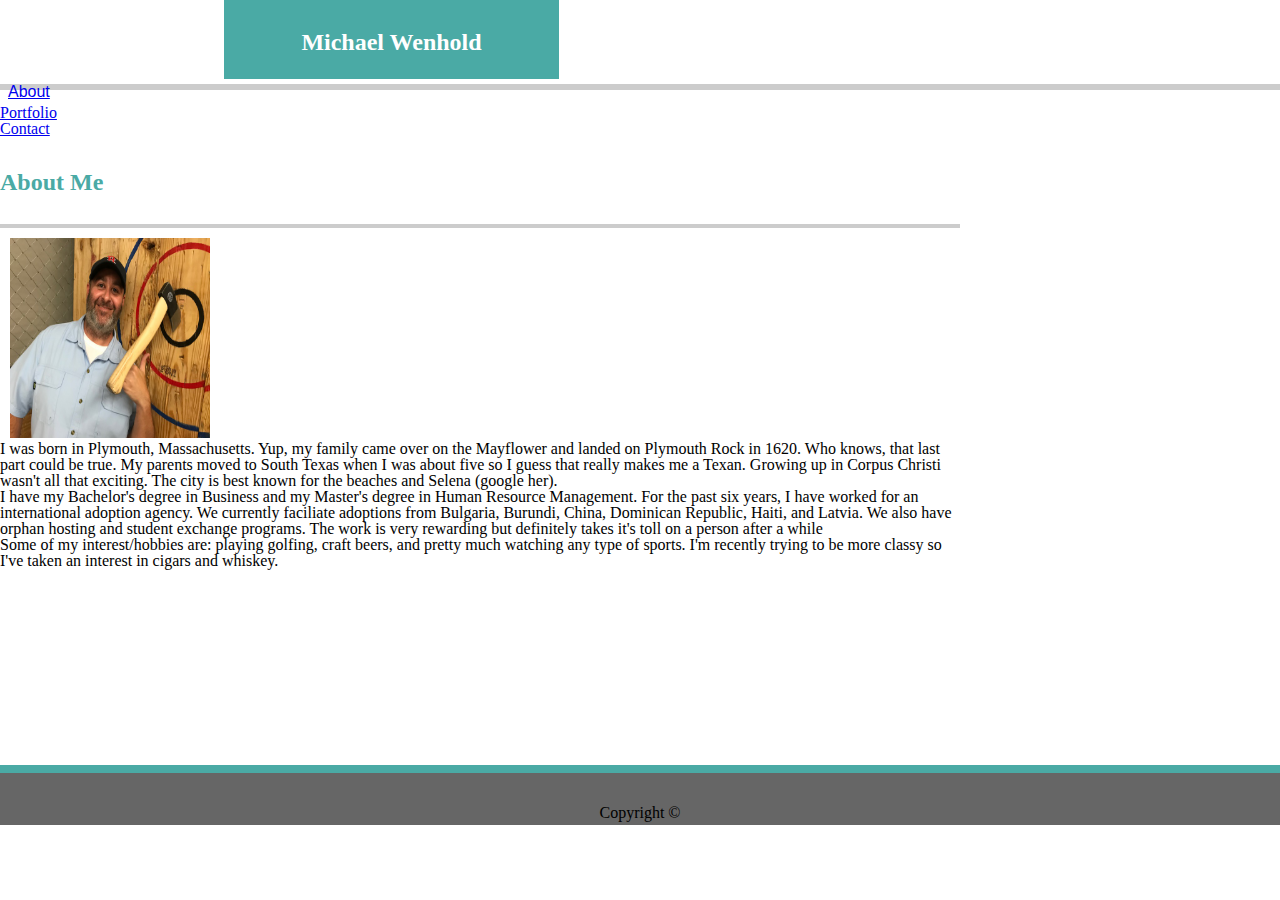
==== index.html @ a62a65aa "Bootstrap-Portfolio" ====
<!DOCTYPE html>
<html lang="en">

<head>
    <meta charset="utf-8" />
    <meta http-equiv="X-UA-Compatible" content="IE=edge">
    <title>About Me</title>
    <meta name="viewport" content="width=device-width, initial-scale=1">
    <link rel="stylesheet" type="text/css" media="screen" href="assets/css/reset.css">
    <link rel="stylesheet" href="https://stackpath.bootstrapcdn.com/bootstrap/4.1.3/css/bootstrap.min.css" integrity="sha384-MCw98/SFnGE8fJT3GXwEOngsV7Zt27NXFoaoApmYm81iuXoPkFOJwJ8ERdknLPMO"
        crossorigin="anonymous">
    <link rel="stylesheet" type="text/css" media="screen" href="assets/css/style.css">
    <script src="main.js"></script>
</head>

<body>

    <nav class="navbar navbar-expand-lg">
        <h2 class="navbar-brand">Michael Wenhold</h2>

        <ul class="navbar-nav ml-auto">
            <li class="nav-item">
                <a class="nav-link" href="index.html">About</a>
            </li>
            <li class"nav-item">
                <a class="nav-link" href="portfolio.html">Portfolio</a>
            </li>
            <li class"nav-item">
                <a class="nav-link" href="contact.html">Contact</a>
            </li>
        </ul>
    </nav>

    <div class="container">

        <div class="row">
            <div class="col-12">
                <h2 class="about">About Me</h2>
            </div>
        </div>

        <div class="row">
            <div class="col-3">
                <img src="assets/images/michael.jpg" class="image1" width="200" height="200" alt="Michael">
            </div>
            <div class="col-9">
                <p>I was born in Plymouth, Massachusetts. Yup, my family came over on the Mayflower and landed on Plymouth Rock
                    in 1620. Who knows, that last part could be true. My parents moved to South Texas when I was about five
                    so I guess that really makes me a Texan. Growing up in Corpus Christi wasn't all that exciting. The city
                    is best known for the beaches and Selena (google her).</p>
                <p>I have my Bachelor's degree in Business and my Master's degree in Human Resource Management. For the past
                    six years, I have worked for an international adoption agency. We currently faciliate adoptions from
                    Bulgaria, Burundi, China, Dominican Republic, Haiti, and Latvia. We also have orphan hosting and student
                    exchange programs. The work is very rewarding but definitely takes it's toll on a person after a while</p>
                <p>Some of my interest/hobbies are: playing golfing, craft beers, and pretty much watching any type of sports.
                    I'm recently trying to be more classy so I've taken an interest in cigars and whiskey.</p>
            </div>
        </div>
    </div>

    <div class="footer">
        <div class="row">
            <div class="col-12">
                    Copyright &copy;
            </div>
        </div>
    </div>







    </div>




    <footer>

    </footer>


</body>


</html>
---- assets/css/style.css ----
* {
    box-sizing: border-box;
    margin: 0;
    padding: 0;
}

body {
    background-image: url("https://www.toptal.com/designers/subtlepatterns/patterns/connectwork.png");
}

.navbar {
    background-color: #ffffff;
    height: 90px;
    border-bottom: 6px solid #cccccc;
    margin-bottom: 50px;
}

.navbar-nav {
    margin-right: 218px;
}

.navbar-brand {
    width: 335px;
    margin-left: 224px;
    padding: 30px 30px 25px 30px;
    color: white;
    background-color:#4aaaa5;
    text-align: center;
    font-family: Georgia, 'Times New Roman', Times, serif;
    font-weight: bold;
    font-size: 24px;
}

.nav-item {
    display: block;
    padding: 8px;
    color: #777777;
    font-family: Arial, Helvetica, sans-serif;
    text-decoration: none;
    line-height: 10px;
}

.container {
    width: 960px;
    height: 500px;
    background-color: #ffffff;
    margin-bottom: 125px;
}

.about {
    background-color: #ffffff;
    color: #4aaaa5;
    font-family: Georgia, 'Times New Roman', Times, serif;
    border-bottom: 4px solid #cccccc;
    padding-bottom: 30px;
    padding-top: 30px;
    font-weight: bold;
    font-size: 24px;
}

img {
    margin-top: 10px;
    margin-left: 10px;
}

.footer {
    height: 60px;
    background-color: #666666;
    border-top: 8px solid #4aaaa5;
    text-align: center;
    line-height: 80px;
}

.group:before,
.group:after {
    content: "";
    display: table;
}

.group:after {
    clear: both;
}

.group {
    *zoom: 1;
}
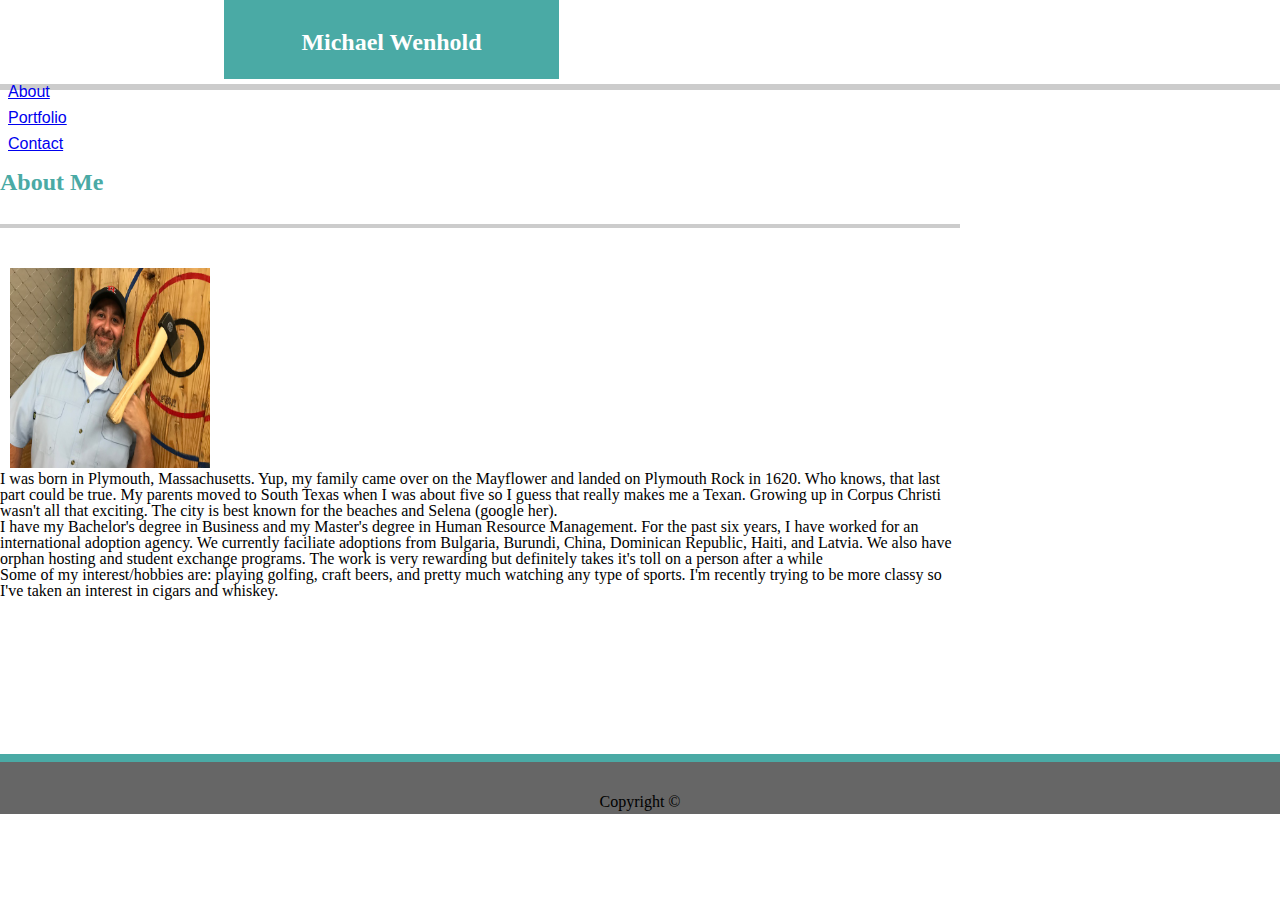
==== commit 0d5dd0f2: "Bootstrap-Portfolio" ====
--- a/index.html
+++ b/index.html
@@ -22,10 +22,10 @@
             <li class="nav-item">
                 <a class="nav-link" href="index.html">About</a>
             </li>
-            <li class"nav-item">
+            <li class="nav-item">
                 <a class="nav-link" href="portfolio.html">Portfolio</a>
             </li>
-            <li class"nav-item">
+            <li class="nav-item">
                 <a class="nav-link" href="contact.html">Contact</a>
             </li>
         </ul>
@@ -58,31 +58,15 @@
         </div>
     </div>
 
+
     <div class="footer">
         <div class="row">
             <div class="col-12">
-                    Copyright &copy;
+                Copyright &copy;
             </div>
         </div>
     </div>
-
-
-
-
-
-
-
-    </div>
-
-
-
-
-    <footer>
-
-    </footer>
-
-
+    
 </body>
 
-
 </html>--- a/assets/css/style.css
+++ b/assets/css/style.css
@@ -42,7 +42,6 @@
 
 .container {
     width: 960px;
-    height: 500px;
     background-color: #ffffff;
     margin-bottom: 125px;
 }
@@ -58,9 +57,28 @@
     font-size: 24px;
 }
 
-img {
+.image1 {
     margin-top: 10px;
     margin-left: 10px;
+}
+
+.card-img-top {
+    width: 100%;
+    border-top-left-radius: calc(.25rem - 1px);
+    border-top-right-radius: calc(.25rem - 1px);
+    height: 175px;
+    background-color: #666666;
+}
+
+.row {
+    padding-bottom: 30px;
+}
+
+.btn-primary {
+    color: #fff;
+    background-color: #4AAAA5;
+    border-color: #fff;
+    margin-bottom: 20px;
 }
 
 .footer {
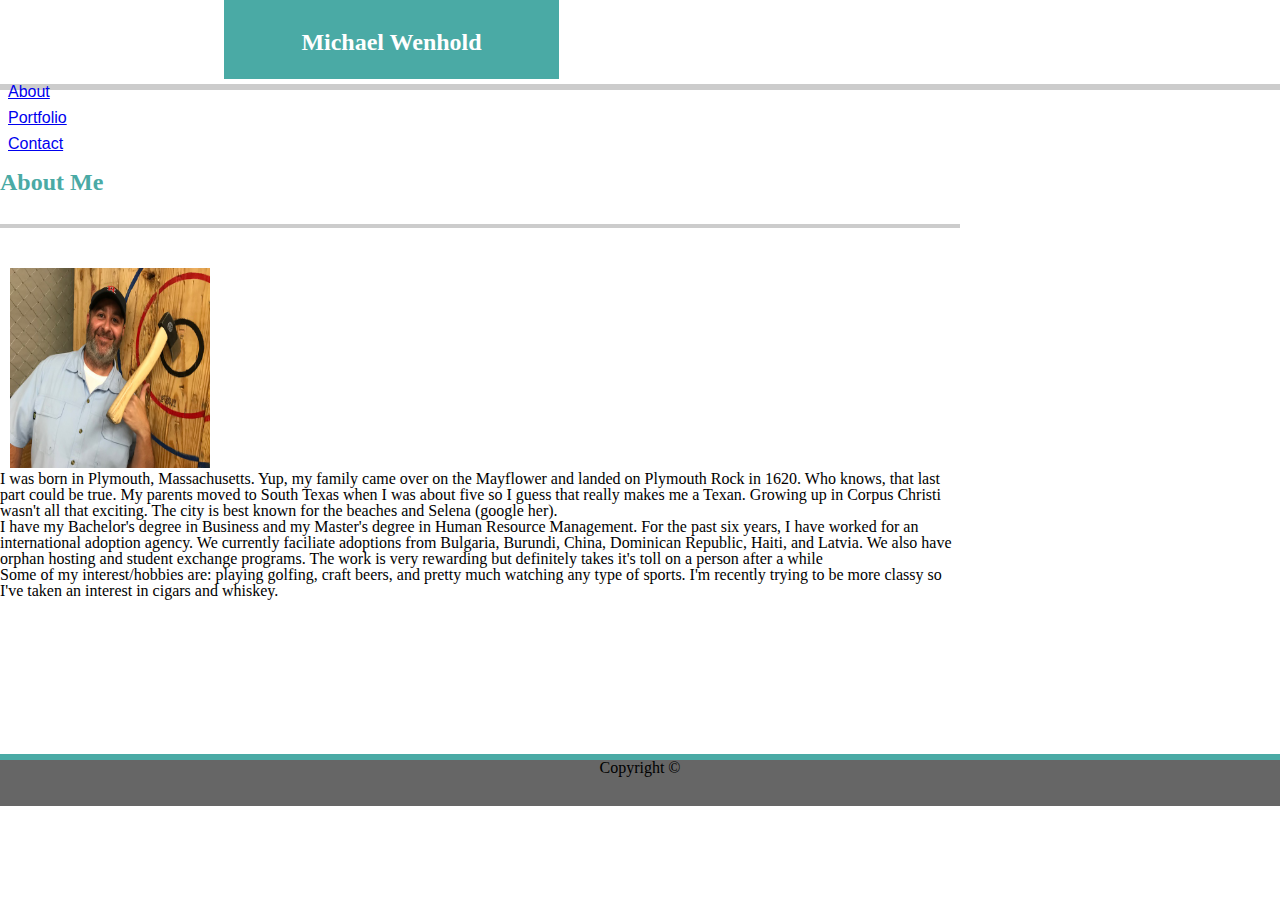
==== commit 5a2576c8: "Bootstrap-Portfolio" ====
--- a/index.html
+++ b/index.html
@@ -59,7 +59,7 @@
     </div>
 
 
-    <div class="footer">
+    <div class="container-fluid">
         <div class="row">
             <div class="col-12">
                 Copyright &copy;
--- a/assets/css/style.css
+++ b/assets/css/style.css
@@ -81,12 +81,10 @@
     margin-bottom: 20px;
 }
 
-.footer {
-    height: 60px;
+.container-fluid {
     background-color: #666666;
-    border-top: 8px solid #4aaaa5;
+    border-top: 6px solid #4aaaa5;
     text-align: center;
-    line-height: 80px;
 }
 
 .group:before,
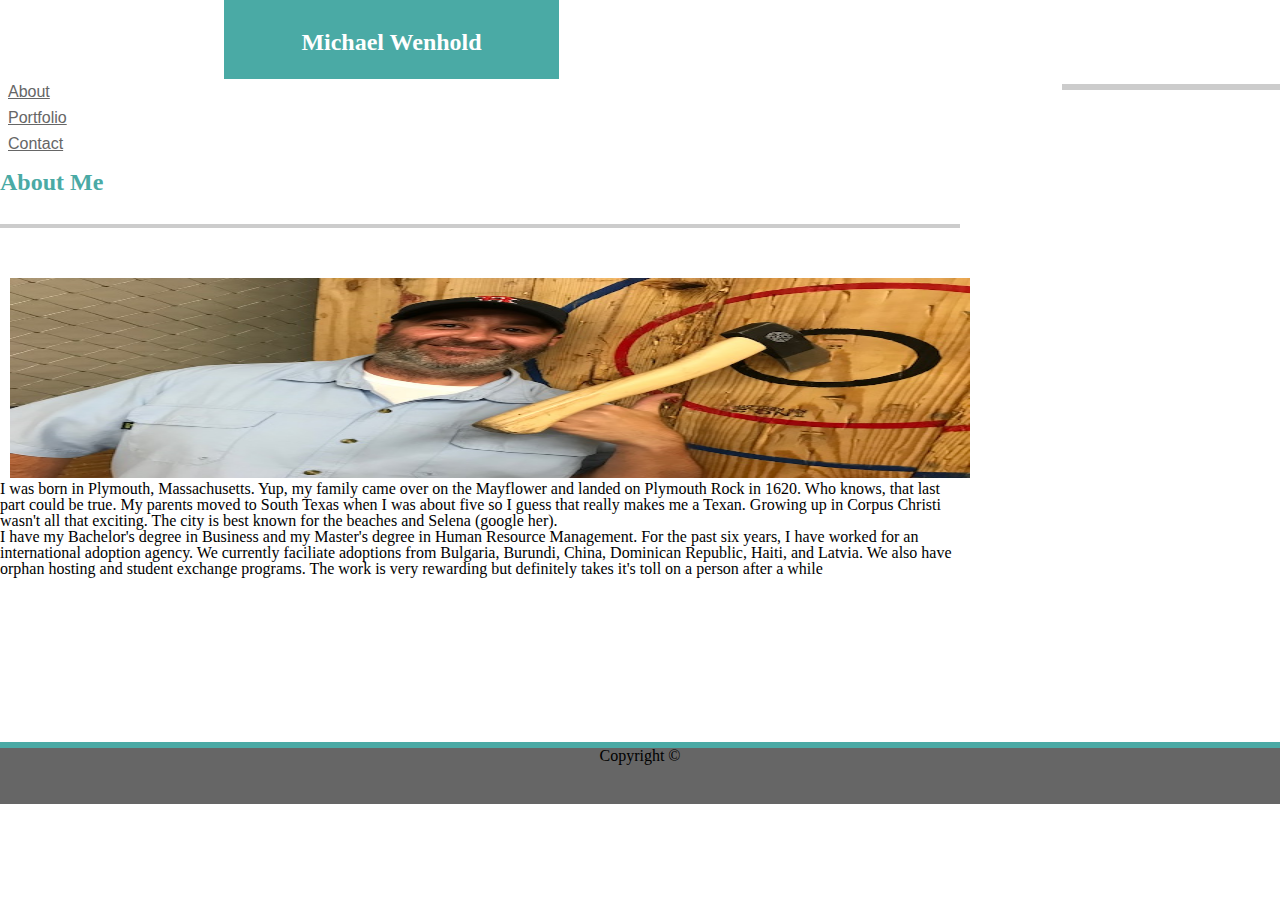
==== commit 41478979: "Bootstrap-Portfolio" ====
--- a/index.html
+++ b/index.html
@@ -17,7 +17,7 @@
 
     <nav class="navbar navbar-expand-lg">
         <h2 class="navbar-brand">Michael Wenhold</h2>
-
+    
         <ul class="navbar-nav ml-auto">
             <li class="nav-item">
                 <a class="nav-link" href="index.html">About</a>
@@ -40,10 +40,10 @@
         </div>
 
         <div class="row">
-            <div class="col-3">
+            <div class="col-sm-11 col-md-6 col-lg-3">
                 <img src="assets/images/michael.jpg" class="image1" width="200" height="200" alt="Michael">
             </div>
-            <div class="col-9">
+            <div class="col-lg-9 col-md-6">
                 <p>I was born in Plymouth, Massachusetts. Yup, my family came over on the Mayflower and landed on Plymouth Rock
                     in 1620. Who knows, that last part could be true. My parents moved to South Texas when I was about five
                     so I guess that really makes me a Texan. Growing up in Corpus Christi wasn't all that exciting. The city
@@ -52,8 +52,6 @@
                     six years, I have worked for an international adoption agency. We currently faciliate adoptions from
                     Bulgaria, Burundi, China, Dominican Republic, Haiti, and Latvia. We also have orphan hosting and student
                     exchange programs. The work is very rewarding but definitely takes it's toll on a person after a while</p>
-                <p>Some of my interest/hobbies are: playing golfing, craft beers, and pretty much watching any type of sports.
-                    I'm recently trying to be more classy so I've taken an interest in cigars and whiskey.</p>
             </div>
         </div>
     </div>
@@ -61,7 +59,7 @@
 
     <div class="container-fluid">
         <div class="row">
-            <div class="col-12">
+            <div class="col-lg-12 col-xs-12">
                 Copyright &copy;
             </div>
         </div>
--- a/assets/css/style.css
+++ b/assets/css/style.css
@@ -17,7 +17,13 @@
 
 .navbar-nav {
     margin-right: 218px;
+    flex-direction: row;
+    background-color: #ffffff;
 }
+
+.navbar-nav > li >a{
+    color: #666666;
+  }
 
 .navbar-brand {
     width: 335px;
@@ -60,6 +66,7 @@
 .image1 {
     margin-top: 10px;
     margin-left: 10px;
+    width: 100%
 }
 
 .card-img-top {
@@ -70,8 +77,20 @@
     background-color: #666666;
 }
 
+.label {
+    height: 50px;
+    width: 100%;
+    font-family: Georgia, 'Times New Roman', Times, serif;
+    background-color: #4aaaa5; 
+    position: absolute;
+    top: 150px;
+    color: white;
+    text-align: center;
+    padding-top: 15px;
+}
+
 .row {
-    padding-bottom: 30px;
+    padding-bottom: 40px;
 }
 
 .btn-primary {
